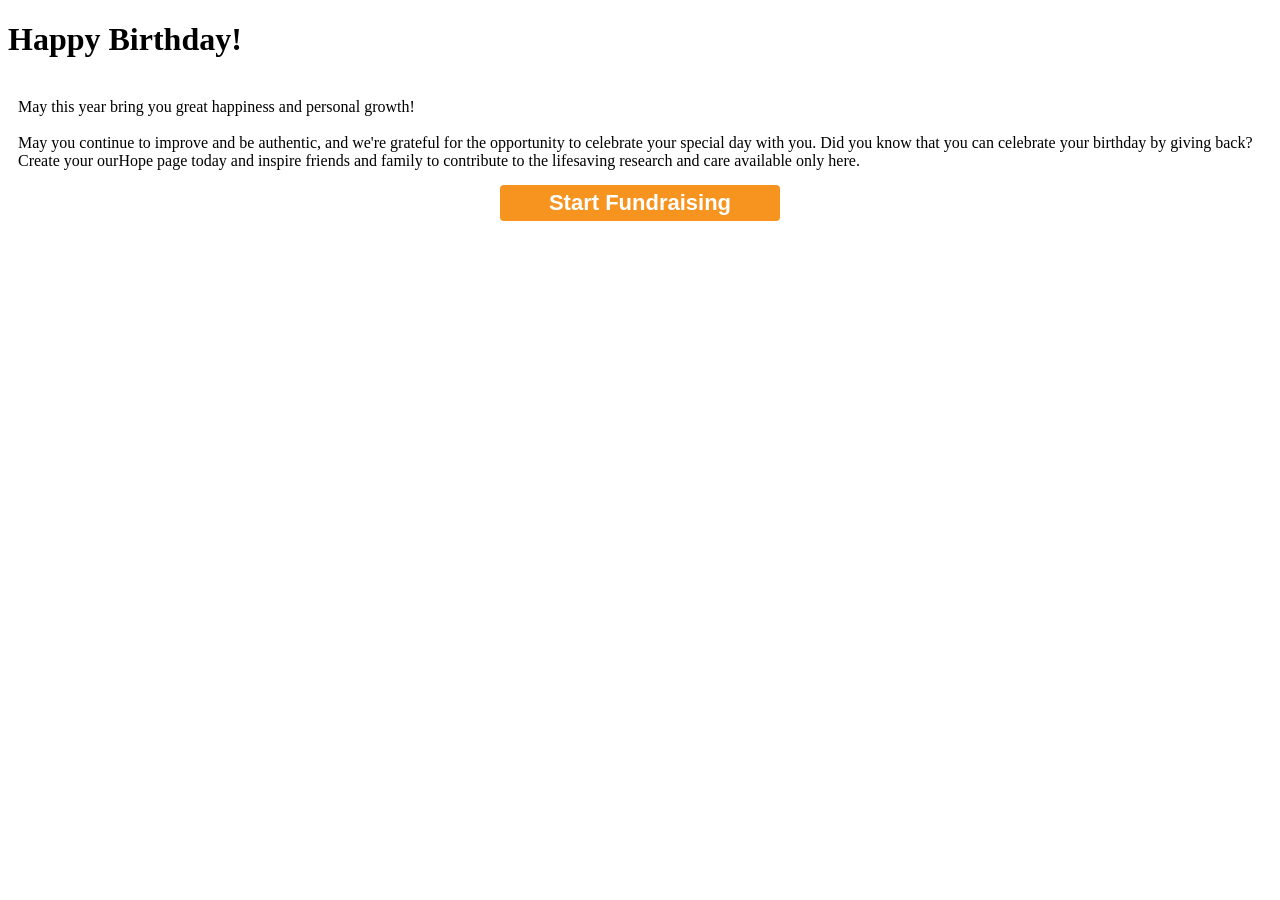
==== Hbd_2.html @ 5aa02137 "Add files via upload" ====
<!DOCTYPE html>
<html lang="en">
<head>
  <meta charset="UTF-8">
  <title>Adelina</title>
  <link rel="stylesheet" href="css/styleforhbd2.css">
</head>
<body>
  <link href="http://fonts.googleapis.com/css?family=Pacifico" rel="stylesheet" type="text/css">
  <div id="wrapper">
    <div class="envelope open">
      <div class="flap front"></div>
      <div class="flap top"></div>
      <div class="letter" id="letter">
        <div class="center-letter animate-reveal animate-first">
          <h1>Happy Birthday!</h1><br>
          <p style="margin: 0 10px;">May this year bring you great happiness and personal growth!<br><br>
          May you become a better person every day. I wish you the best—improvement, authenticity, and gratitude. Most importantly, may you have a long and healthy life, continued success, abundant fortune.Best prayers for Nata&lt;3</p>
        </div>
      </div>
    </div>
  </div>

  <script src="https://code.jquery.com/jquery-3.2.1.min.js" integrity="sha256-hwg4gsxgFZhOsEEamdOYGBf13FyQuiTwlAQgxVSNgt4=" crossorigin="anonymous"></script>
  <script src="scriptfhbd2.js"></script>
</body>
</html>
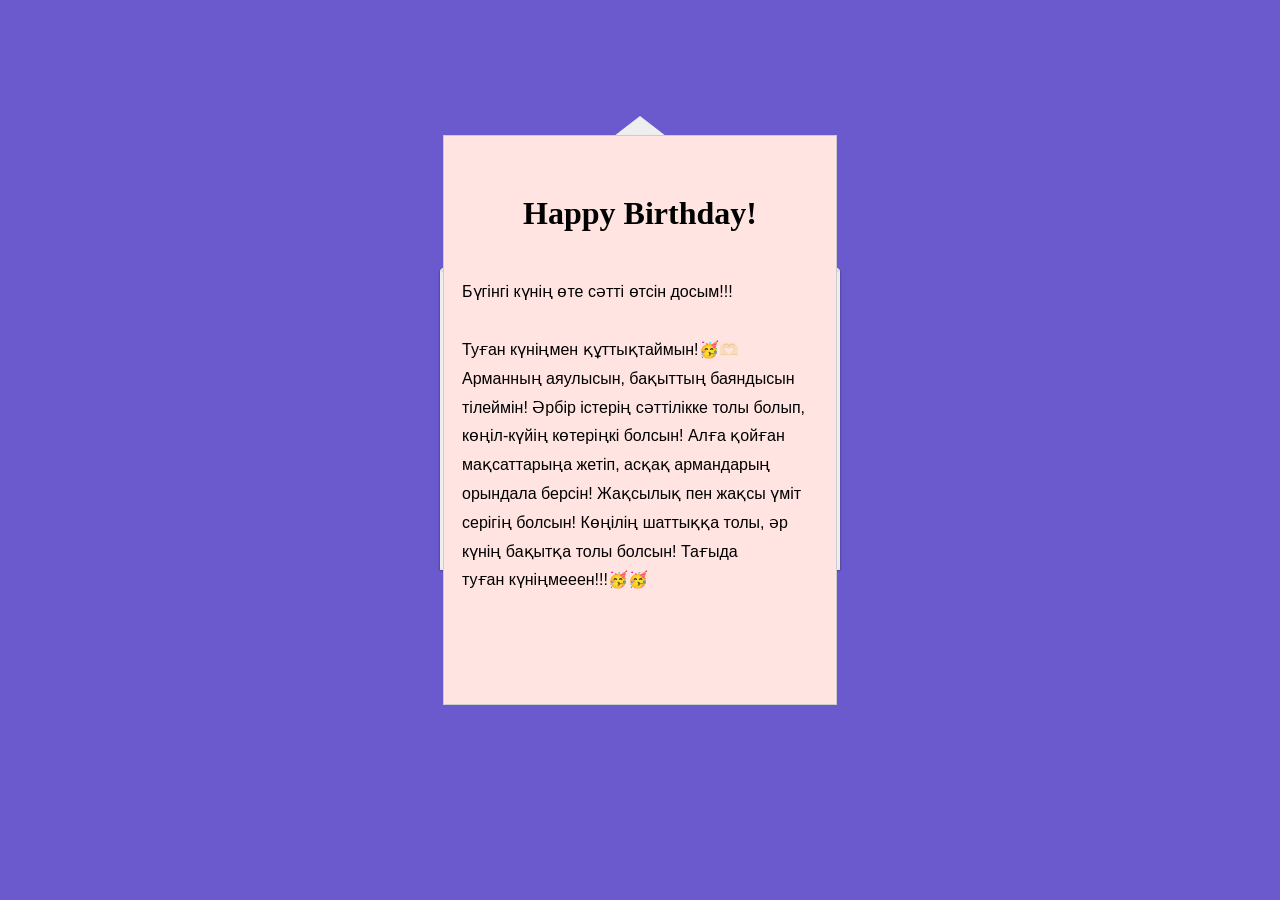
==== commit f2810c31: "Add files via upload" ====
--- a/Hbd_2.html
+++ b/Hbd_2.html
@@ -14,8 +14,9 @@
       <div class="letter" id="letter">
         <div class="center-letter animate-reveal animate-first">
           <h1>Happy Birthday!</h1><br>
-          <p style="margin: 0 10px;">May this year bring you great happiness and personal growth!<br><br>
-          May you become a better person every day. I wish you the best—improvement, authenticity, and gratitude. Most importantly, may you have a long and healthy life, continued success, abundant fortune.Best prayers for Nata&lt;3</p>
+          <p style="margin: 0 10px;">Бүгінгі күнің өте сәтті өтсін досым!!!<br><br>
+            Туған күніңмен құттықтаймын!🥳🫶🏻 Арманның аяулысын, бақыттың баяндысын тілеймін! Әрбір істерің сәттілікке толы болып, көңіл-күйің көтеріңкі болсын! Алға қойған мақсаттарыңа жетіп, асқақ армандарың орындала берсін! Жақсылық пен жақсы үміт серігің болсын! Көңілің шаттыққа толы, әр күнің бақытқа толы болсын! Тағыда туған күніңмееен!!!🥳🥳
+          </p>
         </div>
       </div>
     </div>
--- a/css/styleforhbd2.css
+++ b/css/styleforhbd2.css
@@ -0,0 +1,259 @@
+* {
+    box-sizing: border-box;
+  }
+
+body {
+  background-color: #6A5ACD;
+}
+
+h1 {
+  font-family: 'Pacifico';
+  font-weight:700;
+  text-align: center;
+}
+  .center-letter {
+    margin: 8px;
+    font-family: Arial, Helvetica, Sans-serif;
+    font-weight:400;
+    line-height: 180%;
+    color: black;
+    position: relative;
+    top: -100px;
+    z-index: 5;
+  }
+
+  #wrapper {
+    width: 400px;
+    margin: 0 auto;
+  }
+
+  .envelope {
+    width: 400px;
+    /*width: 200px;*/
+    height: 300px;
+    /*height: 100px;*/
+    margin: 270px auto 0;
+    background: #ddd;
+    box-shadow:
+      0 0 1px rgba(0,0,0,0.5),
+      0 1px 3px rgba(0,0,0,0.25);
+    position: relative;
+    perspective: 800px;
+  }
+  .envelope:after {
+    content: '';
+    position: absolute;
+    top: 0;
+    left: 0;
+    width: 0;
+    height: 0;
+    border: 0 solid rgba(0,0,0,0.25);
+    border-width: 145px 200px;
+    /*border-width: 45px 200px;*/
+
+    border-top-color: transparent;
+    z-index: 2;
+  }
+
+  .envelope .flap {
+    position: absolute;
+    width: 100%;
+    height: 0;
+    border: 0 solid transparent;
+    /*border-width: 50px 100px;*/
+    border-width: 150px 200px;
+
+    z-index: 3;
+  }
+  .envelope .flap.front {
+    border-left-color: #eee;
+    border-right-color: #eee;
+    border-bottom-color: #ccc;
+    z-index: 3;
+  }
+  .envelope .flap.front:after {
+    content: '';
+    width: 100%;
+    height: 0;
+    position: absolute;
+    left: -200px;
+    bottom: -150px;
+    border: 0 solid transparent;
+    border-width: 149px 200px;
+  /*
+
+    left: -100px;
+    bottom: -50px;
+    border: 0 solid transparent;
+    border-width: 49px 100px;*/
+    border-bottom-color: #eee;
+  }
+
+  .envelope .flap.top {
+    border-top-width: 55px;
+    border-top-color: #aaa;
+    z-index: 3;
+    animation-duration: 1s;
+    animation-fill-mode: forwards;
+    -webkit-transform-origin-y: top;
+    /*transform-origin-y: top;*/
+    transform-origin: center top;
+
+    perspective: 800;
+    transform-style: preserve-3d;
+  }
+  .envelope.open .flap.top {
+    animation-name: flip;
+  }
+  .envelope .flap.top:after {
+    content: '';
+    position: absolute;
+    left: -200px; /* border-left-width */
+    top: -55px; /* border-top-width */
+    width: 100%;
+    height: 0;
+    border: 0 solid transparent;
+    border-width: 154px 200px;
+    border-top-color: #eee;
+  }
+
+  .envelope .letter {
+    position: absolute;
+    width: 394px;
+    height: 284px;
+    background: mistyrose;
+    top: 8px;
+    left: 3px;
+    border-left: 1px solid #ccc;
+    border-right: 1px solid #ccc;
+  /*display: none; */
+  /* temp */
+    z-index: 1;
+    animation-duration: 2s;
+    animation-delay: 1.5s;
+    animation-fill-mode: forwards;
+    transform-style: preserve-3d;
+  }
+  .envelope.open .letter {
+    animation-name: remove;
+    z-index: 1;
+  }
+  .envelope .letter:before,
+  .envelope .letter:after {
+    content: '';
+    position: absolute;
+    width: 392px;
+    height: 50%;
+    left: -1px;
+    background: mistyrose;
+    border-left: 1px solid #ccc;
+    border-right: 1px solid #ccc;
+   /*background: url('http://www.placecage.com/c/400/143');*/
+    animation-duration: 1s;
+    animation-delay: 4s;
+
+    animation-fill-mode: forwards;
+    -webkit-transform-origin-y: top;
+    /*transform-origin-y: top;*/
+    transform-origin: center top;
+
+    transform-style: preserve-3d;
+    /*transform: rotateX(10deg);*/
+  }
+  .envelope .letter:before {
+    z-index: 2;
+    border-bottom: 1px solid #ccc;
+  }
+  .envelope.open .letter:before {
+    animation-name: fold-up;
+  }
+  .envelope .letter:after {
+    animation-delay: 5s;
+    animation-fill-mode: forwards;
+    -webkit-transform-origin-y: bottom;
+    /*transform-origin-y: bottom;*/
+    transform-origin: center bottom;
+
+    /*transform: rotateX(-5deg);*/
+    bottom: 0;
+  }
+  .envelope.open .letter:after {
+    animation-name: fold-down;
+    border-top: 1px solid #ccc;
+
+  }
+
+  @keyframes flip {
+    100% {
+      transform: rotateX(180deg);
+      z-index: 1;
+    }
+  }
+
+  @keyframes remove {
+    50% {
+      top: -270px;
+    }
+    100% {
+      top: 8px;
+      z-index: 3;
+    }
+  }
+
+  @keyframes fold-up {
+    from {
+    }
+    to {
+      transform: rotateX(180deg);
+    }
+  }
+
+  @keyframes fold-down {
+    from {
+    }
+    to {
+      transform: rotateX(-180deg);
+    }
+  }
+
+  .animate-reveal {
+    opacity: 0;
+    -webkit-animation: reveal 4000ms cubic-bezier(0, 1, 0.5, 1) 1 normal forwards;
+       -moz-animation: reveal 4000ms ease-in 1 normal forwards;
+         -o-animation: reveal 4000ms cubic-bezier(0, 1, 0.5, 1) 1 normal forwards;
+            animation: reveal 4000ms cubic-bezier(0, 1, 0.5, 1) 1 normal forwards;
+  }
+
+  .animate-first {
+    -webkit-animation-delay: 5600ms;
+       -moz-animation-delay: 5600ms;
+         -o-animation-delay: 5600ms;
+            animation-delay: 5600ms;
+  }
+
+  .animate-second {
+    position: relative;
+    top: -100px;
+    -webkit-animation-delay: 7000ms;
+       -moz-animation-delay: 7000ms;
+         -o-animation-delay: 7000ms;
+            animation-delay: 7000ms;
+  }
+
+
+  @keyframes reveal {
+    0% {
+      opacity: 0;
+      -webkit-transform: translateY(20%);
+         -moz-transform: translateY(20%);
+           -o-transform: translateY(20%);
+              transform: translateY(20%);
+    }
+    100% {
+      opacity: 1;
+      -webkit-transform: translateY(0);
+         -moz-transform: translateY(0);
+           -o-transform: translateY(0);
+              transform: translateY(0);
+    }
+  }
